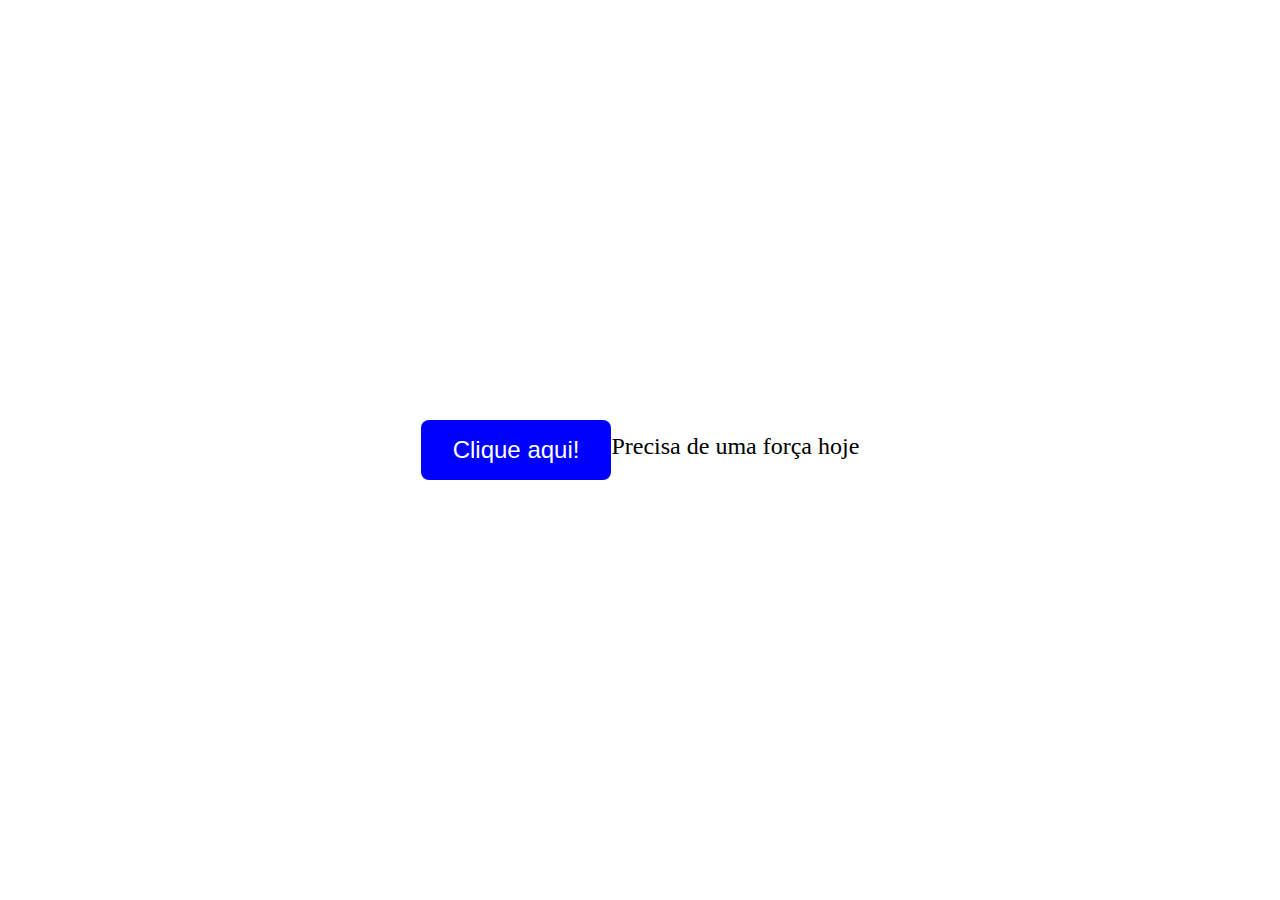
==== index.html @ ce4e9db8 "Add files via upload" ====
<!DOCTYPE html>
<html>
  <head>
    <title>The Good Vibes</title>
    <link rel="stylesheet" href="style.css">
  </head>
  <body>
    <button id="myButton", name='main_button'>Clique aqui!</button>
      
    <p id="message">Precisa de uma força hoje</p>
    
    <script src="script.js"></script>
  </body>
</html>
---- style.css ----
body {
  display: flex;
  justify-content: center;
  align-items: center;
  height: 100vh;
  margin: 0;
}

#myButton {
  background-color: blue;
  color: white;
  font-size: 24px;
  padding: 16px 32px;
  border: none;
  border-radius: 8px;
  cursor: pointer;
}

#message {
  margin-top: 16px;
  font-size: 24px;
}
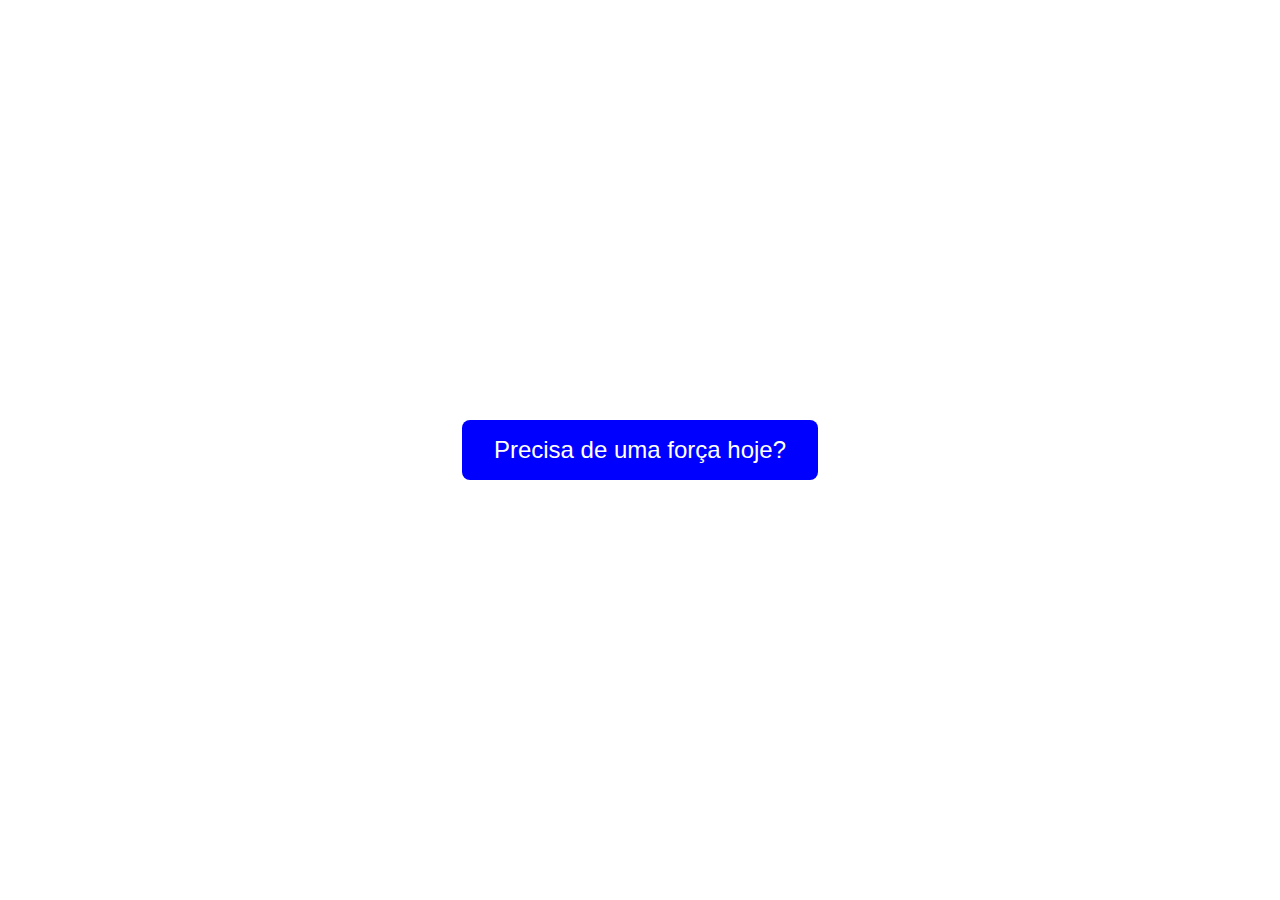
==== commit 83c3ff13: "Update index.html" ====
--- a/index.html
+++ b/index.html
@@ -5,10 +5,10 @@
     <link rel="stylesheet" href="style.css">
   </head>
   <body>
-    <button id="myButton", name='main_button'>Clique aqui!</button>
-      
-    <p id="message">Precisa de uma força hoje</p>
+    <div id="container">   
+      <button id="myButton", name='mainButton'>Precisa de uma força hoje?</button>
+    </div>
     
     <script src="script.js"></script>
   </body>
-</html>+</html>
